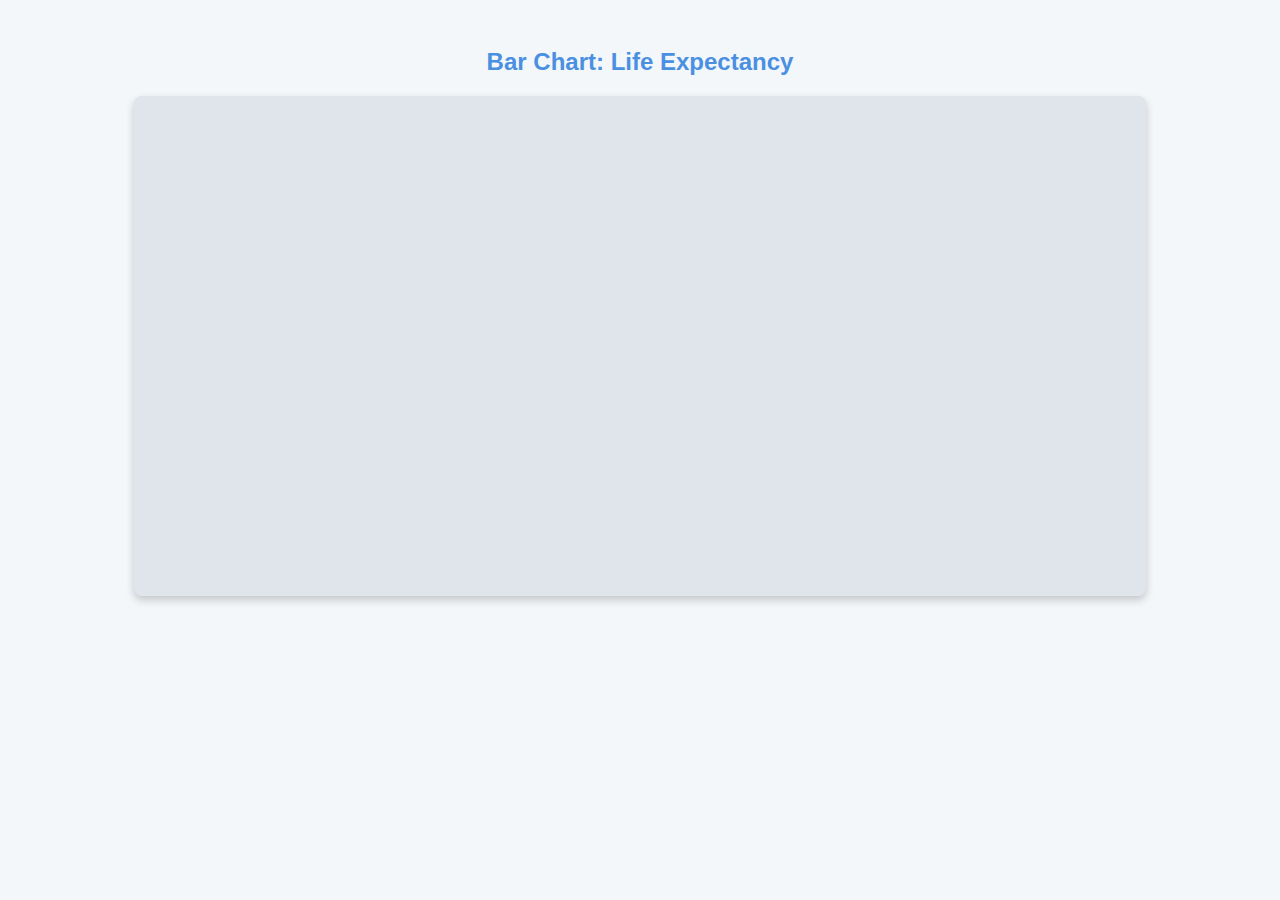
==== bar_chart.html @ 02be093a "." ====
<!DOCTYPE html>
<html lang="en">
<head>
  <meta charset="UTF-8">
  <title>Bar Chart</title>
  <script src="https://d3js.org/d3.v7.min.js"></script>
  <style>
    body {
      font-family: Arial, sans-serif;
      background-color: #f4f7fa;
      color: #333;
      text-align: center;
      padding-top: 20px;
    }
    h2 {
      color: #4a90e2;
      margin-bottom: 20px;
    }
    #barChart {
      width: 80%;
      height: 500px;
      margin: auto;
      background-color: #e0e4eb;
      border-radius: 8px;
      box-shadow: 0px 4px 8px rgba(0, 0, 0, 0.2);
    }
  </style>
</head>
<body>
  <h2>Bar Chart: Life Expectancy</h2>
  <div id="barChart"></div>
  <script src="script.js"></script>
  <script>createBarChart();</script>
</body>
</html>
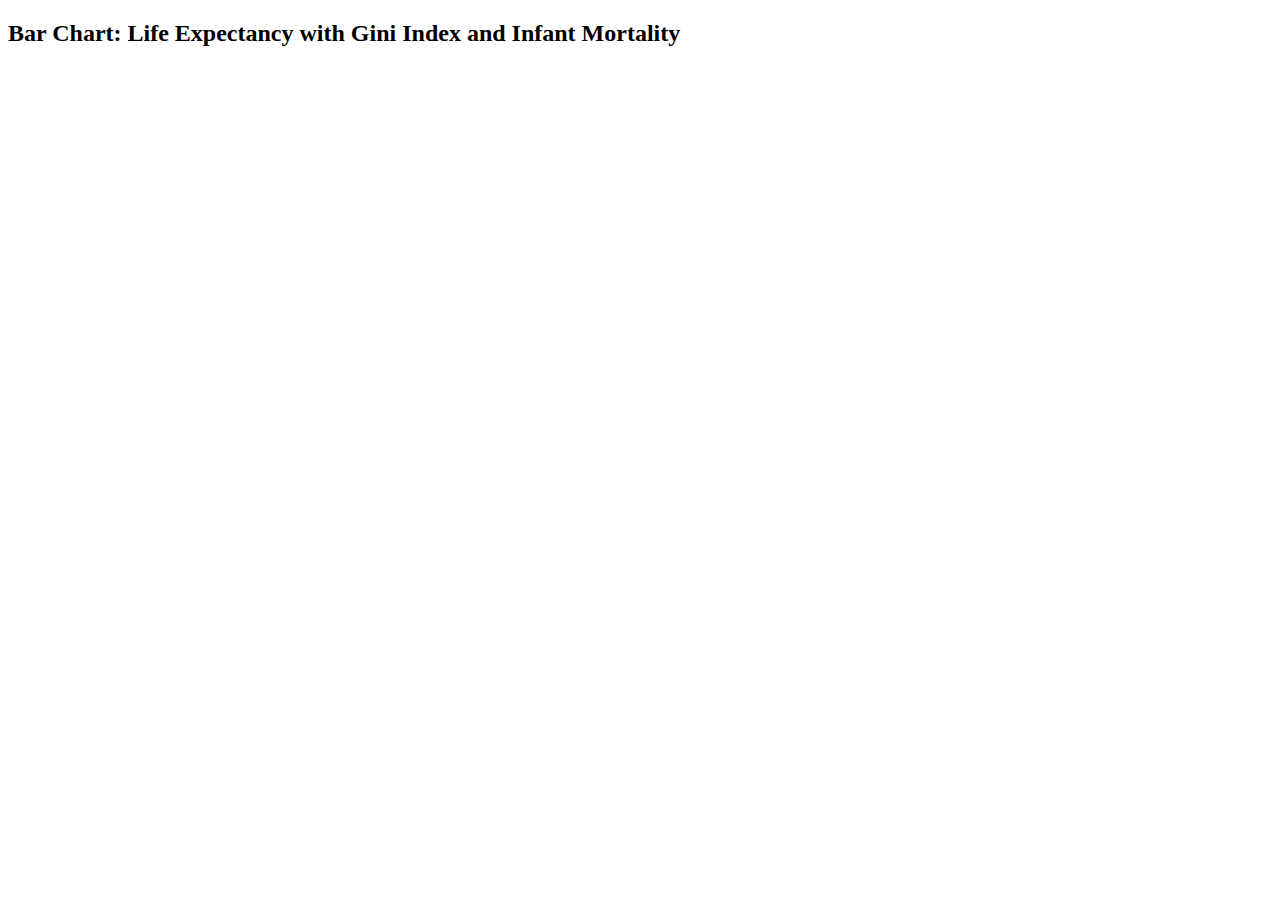
==== commit b4377925: "." ====
--- a/bar_chart.html
+++ b/bar_chart.html
@@ -3,32 +3,12 @@
 <head>
   <meta charset="UTF-8">
   <title>Bar Chart</title>
+  <link rel="stylesheet" href="styles.css">
   <script src="https://d3js.org/d3.v7.min.js"></script>
-  <style>
-    body {
-      font-family: Arial, sans-serif;
-      background-color: #f4f7fa;
-      color: #333;
-      text-align: center;
-      padding-top: 20px;
-    }
-    h2 {
-      color: #4a90e2;
-      margin-bottom: 20px;
-    }
-    #barChart {
-      width: 80%;
-      height: 500px;
-      margin: auto;
-      background-color: #e0e4eb;
-      border-radius: 8px;
-      box-shadow: 0px 4px 8px rgba(0, 0, 0, 0.2);
-    }
-  </style>
 </head>
 <body>
-  <h2>Bar Chart: Life Expectancy</h2>
-  <div id="barChart"></div>
+  <h2>Bar Chart: Life Expectancy with Gini Index and Infant Mortality</h2>
+  <div id="barChart" class="chart"></div>
   <script src="script.js"></script>
   <script>createBarChart();</script>
 </body>
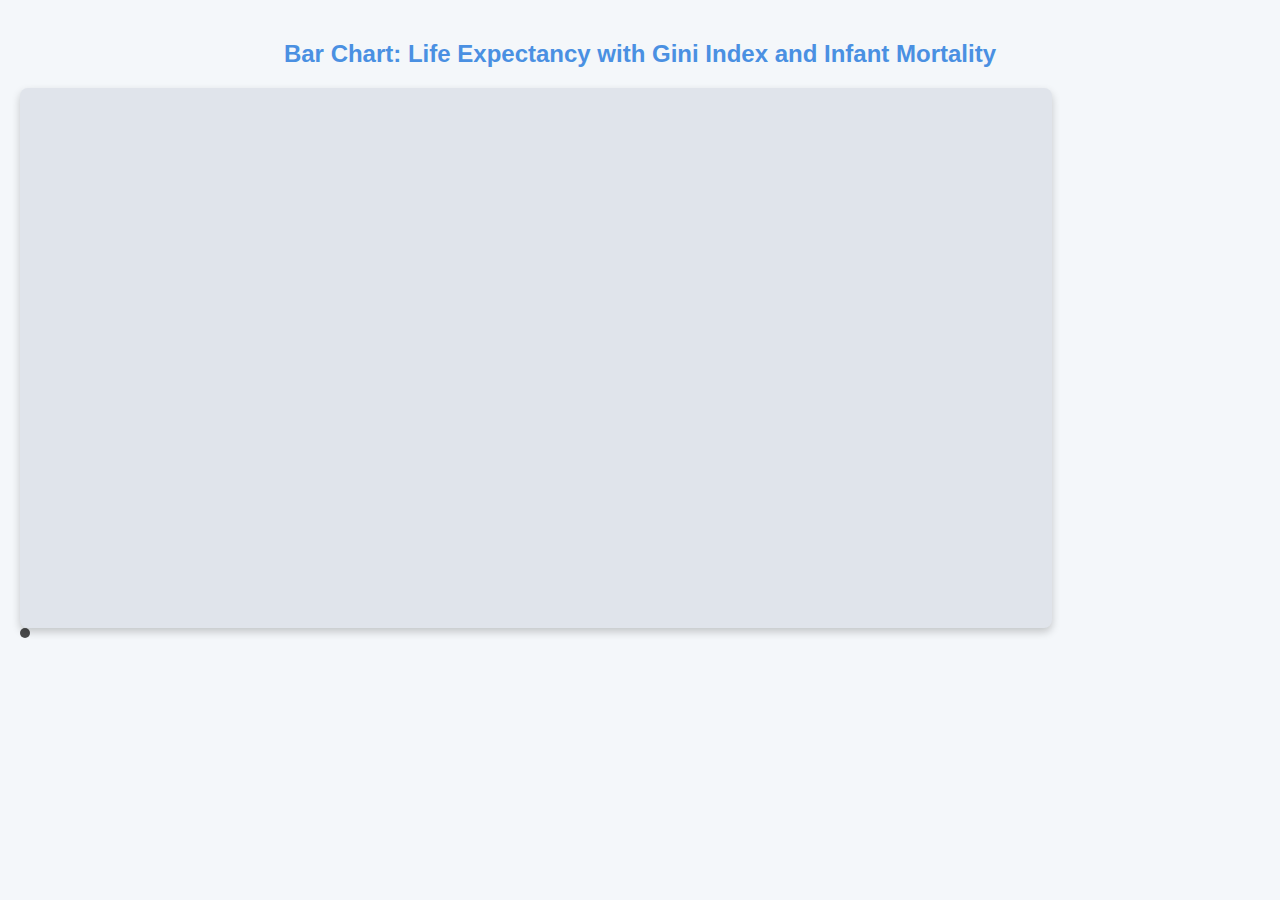
==== commit 2bd5e28f: "." ====
--- a/bar_chart.html
+++ b/bar_chart.html
@@ -3,12 +3,13 @@
 <head>
   <meta charset="UTF-8">
   <title>Bar Chart</title>
-  <link rel="stylesheet" href="styles.css">
+  <link rel="stylesheet" href="style.css">
   <script src="https://d3js.org/d3.v7.min.js"></script>
 </head>
 <body>
   <h2>Bar Chart: Life Expectancy with Gini Index and Infant Mortality</h2>
   <div id="barChart" class="chart"></div>
+  <div class="tooltip"></div>
   <script src="script.js"></script>
   <script>createBarChart();</script>
 </body>
--- a/style.css
+++ b/style.css
@@ -0,0 +1,44 @@
+body {
+    font-family: Arial, sans-serif;
+    background-color: #f4f7fa;
+    color: #333;
+    margin: 0;
+    padding: 20px;
+  }
+  
+  h1, h2 {
+    text-align: center;
+    color: #4a90e2;
+  }
+  
+  .chart-container {
+    display: flex;
+    flex-direction: column;
+    align-items: center;
+    margin: 20px 0;
+  }
+  
+  .chart {
+    width: 80%;
+    height: 500px;
+    background-color: #e0e4eb;
+    border-radius: 8px;
+    box-shadow: 0px 4px 8px rgba(0, 0, 0, 0.2);
+    padding: 20px;
+  }
+  
+  .axis-label {
+    font-size: 14px;
+    fill: #555;
+  }
+  
+  .tooltip {
+    position: absolute;
+    background-color: rgba(0, 0, 0, 0.7);
+    color: white;
+    padding: 5px;
+    border-radius: 5px;
+    font-size: 12px;
+    pointer-events: none;
+  }
+  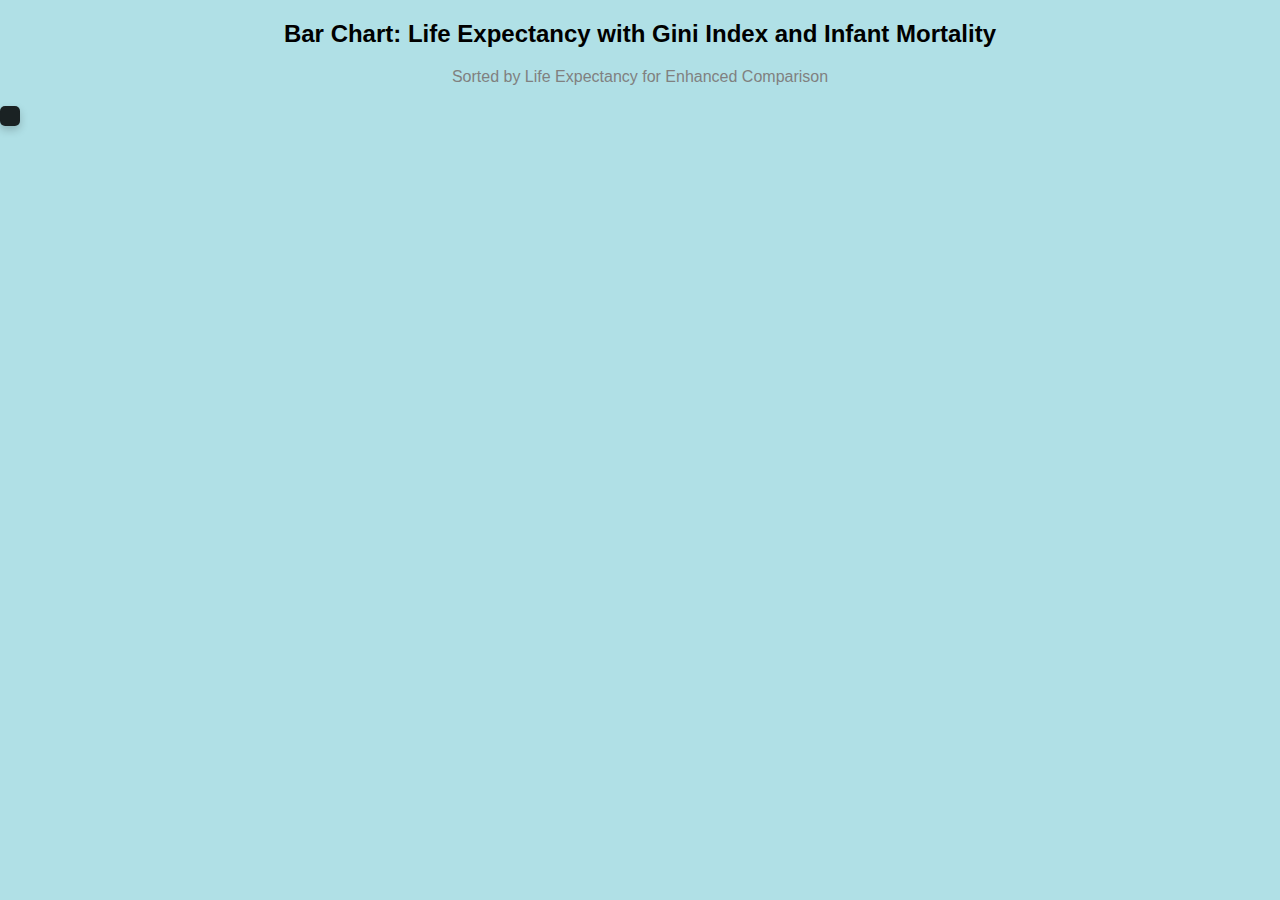
==== commit 67165194: "." ====
--- a/bar_chart.html
+++ b/bar_chart.html
@@ -8,6 +8,7 @@
 </head>
 <body>
   <h2>Bar Chart: Life Expectancy with Gini Index and Infant Mortality</h2>
+  <p>Sorted by Life Expectancy for Enhanced Comparison</p>
   <div id="barChart" class="chart"></div>
   <div class="tooltip"></div>
   <script src="script.js"></script>
--- a/style.css
+++ b/style.css
@@ -1,44 +1,120 @@
+/* General Styles */
 body {
-    font-family: Arial, sans-serif;
-    background-color: #f4f7fa;
-    color: #333;
-    margin: 0;
-    padding: 20px;
-  }
-  
-  h1, h2 {
-    text-align: center;
-    color: #4a90e2;
-  }
-  
-  .chart-container {
-    display: flex;
-    flex-direction: column;
-    align-items: center;
-    margin: 20px 0;
-  }
-  
-  .chart {
-    width: 80%;
-    height: 500px;
-    background-color: #e0e4eb;
-    border-radius: 8px;
-    box-shadow: 0px 4px 8px rgba(0, 0, 0, 0.2);
-    padding: 20px;
-  }
-  
-  .axis-label {
-    font-size: 14px;
-    fill: #555;
-  }
-  
-  .tooltip {
-    position: absolute;
-    background-color: rgba(0, 0, 0, 0.7);
-    color: white;
-    padding: 5px;
-    border-radius: 5px;
-    font-size: 12px;
-    pointer-events: none;
-  }
-  +  background-color:powderblue;
+  background-size: cover;
+  font-family: Arial, sans-serif;
+  margin: 0;
+  padding: 0;
+}
+
+/* Background for Index Page Only */
+.index-background {
+  display: flex;
+  justify-content: center;
+  align-items: center;
+  background: url('BGBG.jpg') no-repeat center center fixed;
+  background-size: cover;
+  height: 100vh;
+}
+
+/* Title Styling */
+h1, h2 {
+  text-align: center;
+  color: black;
+  font-family: 'Roboto', sans-serif;
+}
+.p1{
+  text-align: center;
+}
+
+/* Container and Background for Visualization Page */
+.container {
+  background: rgba(0, 0, 0, 0.6);
+  border-radius: 15px;
+  padding: 20px;
+  width: 300px;
+  text-align: center;
+  color: white;
+  margin: 0 auto;
+  box-shadow: 0px 4px 8px rgba(0, 0, 0, 0.2);
+}
+
+/* Title and Subtitle */
+h1 {
+  font-size: 28px;
+  margin-bottom: 10px;
+  color: #ffffff;
+  font-weight: bold;
+}
+
+p {
+  text-align: center;
+  font-size: 16px;
+  margin-bottom: 20px;
+  color: gray;
+}
+
+/* Link Container and Links */
+.link-container {
+  display: flex;
+  flex-direction: column;
+  align-items: center;
+}
+
+.link-container a {
+  display: block;
+  background: rgba(255, 255, 255, 0.2);
+  color: #e0e4eb;
+  text-decoration: none;
+  padding: 12px;
+  margin: 5px 0;
+  border-radius: 8px;
+  font-weight: bold;
+  width: 90%;
+  text-align: center;
+  transition: background 0.3s ease;
+}
+
+.link-container a:hover {
+  background: rgba(255, 255, 255, 0.4);
+  color: #333;
+}
+
+/* Footer Text */
+.footer {
+  margin-top: 20px;
+  font-size: 14px;
+  color: lightgray;
+  font-weight: bold;
+  text-align: center;
+}
+
+/* Axis Label for Chart */
+.axis-label {
+  font-size: 16px;
+  fill: #555;
+}
+
+/* Tooltip for Chart */
+.tooltip {
+  position: absolute;
+  background-color: rgba(0, 0, 0, 0.85);
+  color: #ffffff;
+  padding: 10px;
+  border-radius: 5px;
+  font-size: 12px;
+  pointer-events: none;
+  box-shadow: 0px 4px 8px rgba(0, 0, 0, 0.2);
+  z-index: 10;
+}
+
+/* Enhanced Title and Subtitle Styling */
+.title-container h2 {
+  font-size: 24px;
+  color: #333333;
+  font-weight: bold;
+}
+.title-container p {
+  font-size: 16px;
+  color: #777777;
+}
